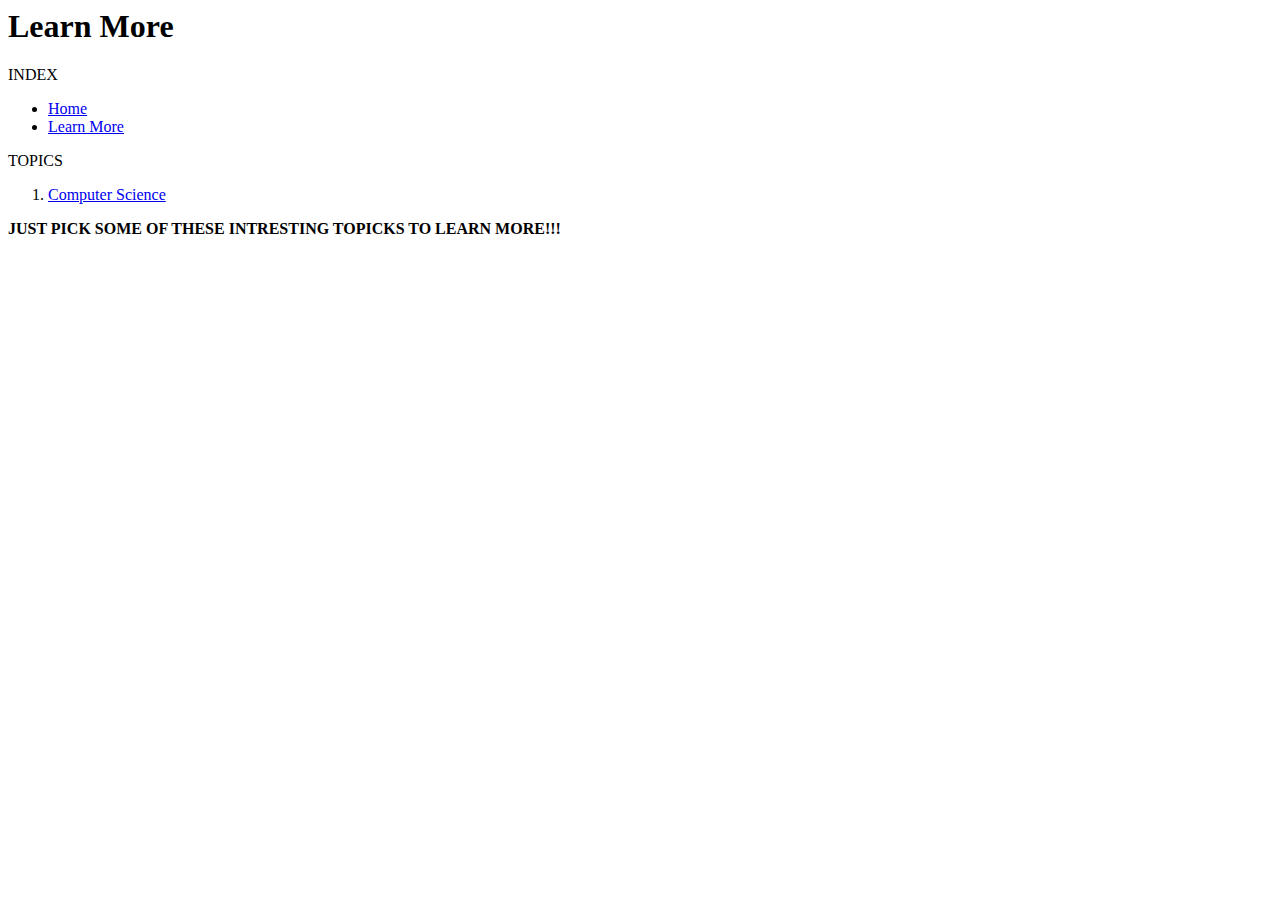
==== learn/index.html @ aaffcdd6 "should work (compsci html file)" ====
<!DOCKTEST html>

<html>
<head>
	<title>learn More</title>
	
</head>
<body>
	<h1>Learn More</h1>
	
	<p>INDEX</p>
		<ul>
			<li><a href="/">Home</a></li>
			<li><a href="/learn">Learn More</a></li>
		</ul>
	
	<p>TOPICS</p>
		<ol>
			<li><a href="/learn/computerscience">Computer Science</a></li>
		</ol>
		
	<p><strong>JUST PICK SOME OF THESE INTRESTING TOPICKS TO LEARN MORE!!!</strong></p>
</body>	

</html>
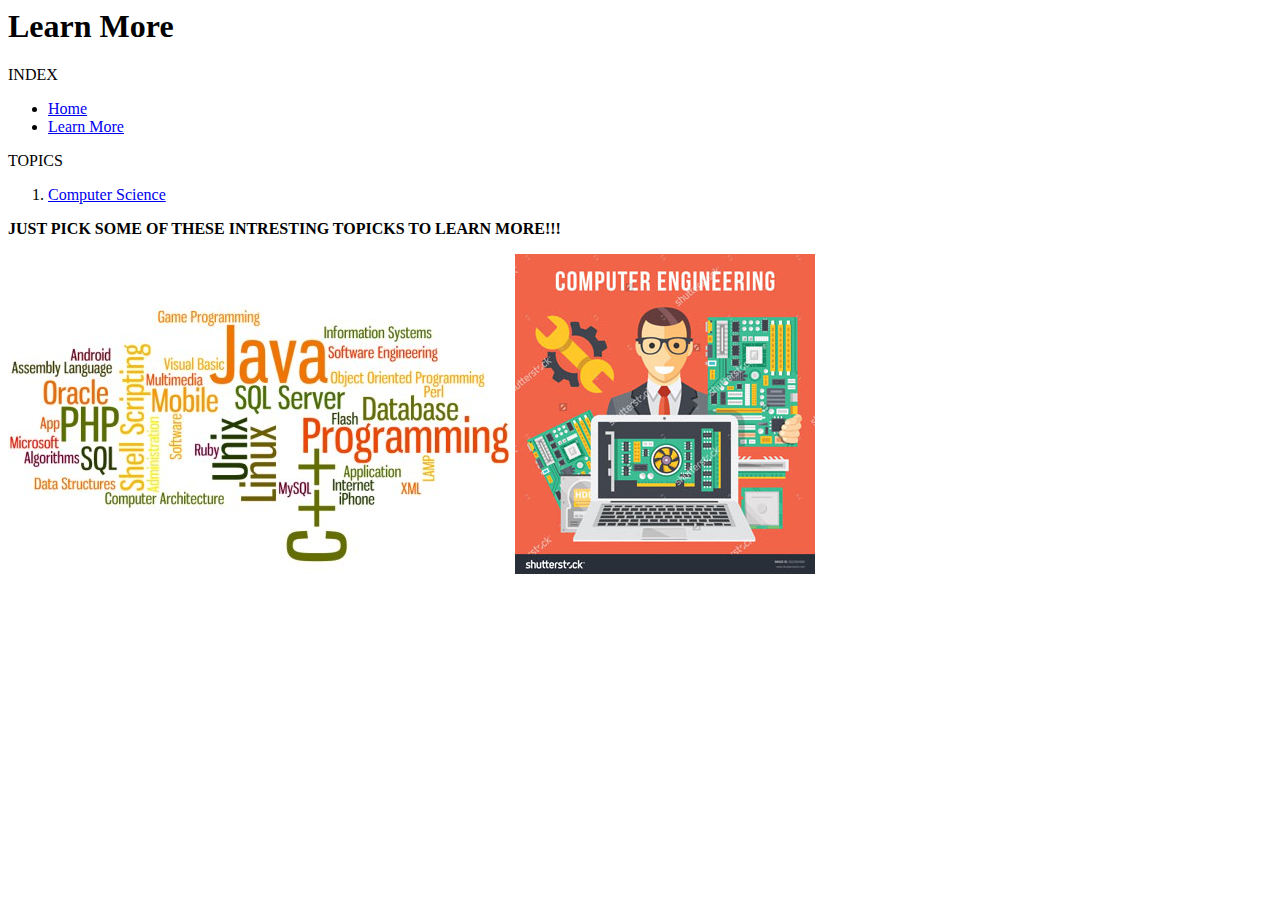
==== commit 66018b7a: "almost done" ====
--- a/learn/index.html
+++ b/learn/index.html
@@ -9,10 +9,13 @@
 	<h1>Learn More</h1>
 	
 	<p>INDEX</p>
+	<nav>
 		<ul>
 			<li><a href="/">Home</a></li>
 			<li><a href="/learn">Learn More</a></li>
 		</ul>
+	<nav>	
+	
 	
 	<p>TOPICS</p>
 		<ol>
@@ -20,6 +23,8 @@
 		</ol>
 		
 	<p><strong>JUST PICK SOME OF THESE INTRESTING TOPICKS TO LEARN MORE!!!</strong></p>
+	
+	<img src="../images/programmingnames.jpg" alt="Random Programming Names">			<img src="../images/computerengineering.jpg" alt="Computer Engineering Clipart Image">
 </body>	
 
 </html>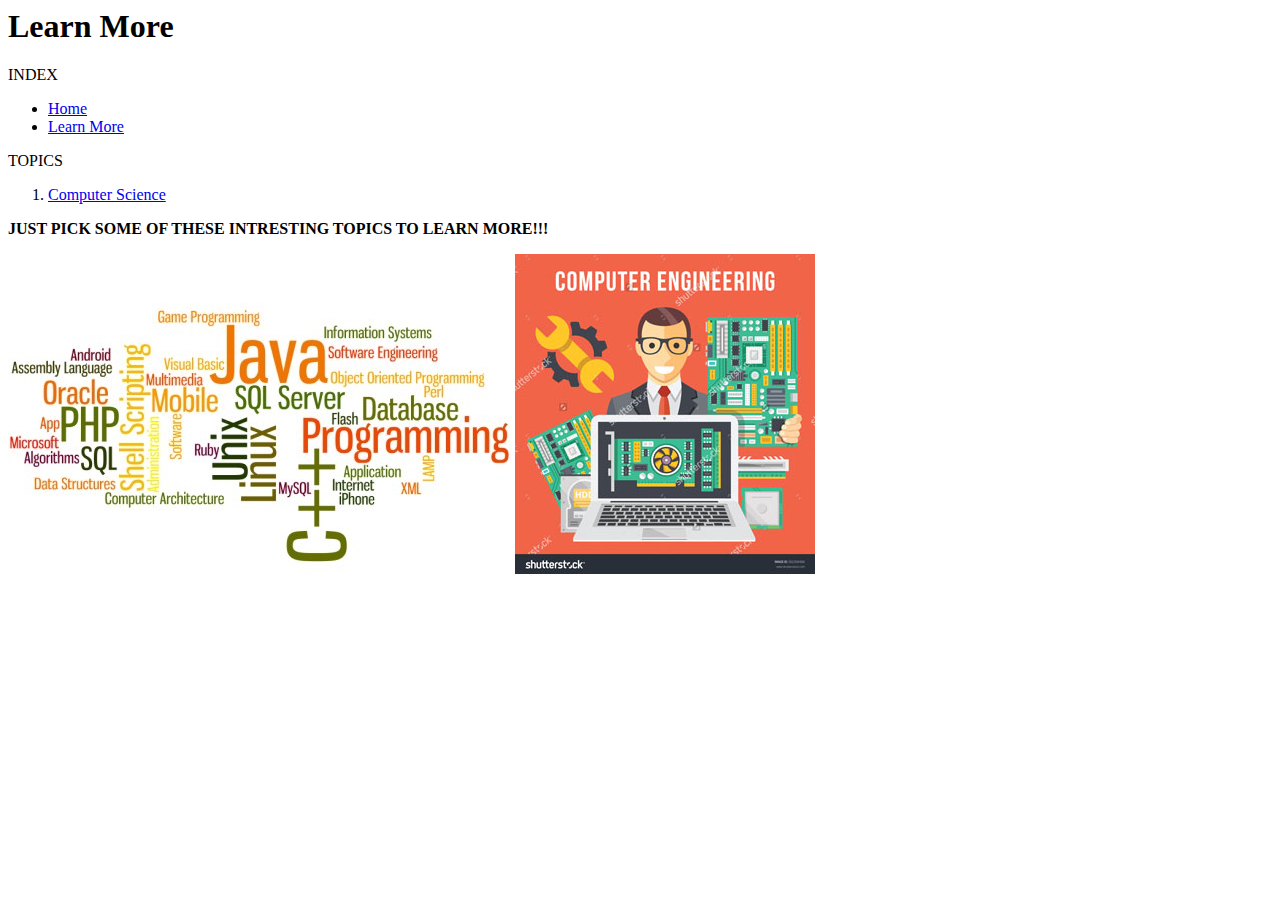
==== commit cfa09bff: "test the Google Search" ====
--- a/learn/index.html
+++ b/learn/index.html
@@ -22,7 +22,7 @@
 			<li><a href="/learn/computerscience">Computer Science</a></li>
 		</ol>
 		
-	<p><strong>JUST PICK SOME OF THESE INTRESTING TOPICKS TO LEARN MORE!!!</strong></p>
+	<p><strong>JUST PICK SOME OF THESE INTRESTING TOPICS TO LEARN MORE!!!</strong></p>
 	
 	<img src="../images/programmingnames.jpg" alt="Random Programming Names">			<img src="../images/computerengineering.jpg" alt="Computer Engineering Clipart Image">
 </body>	
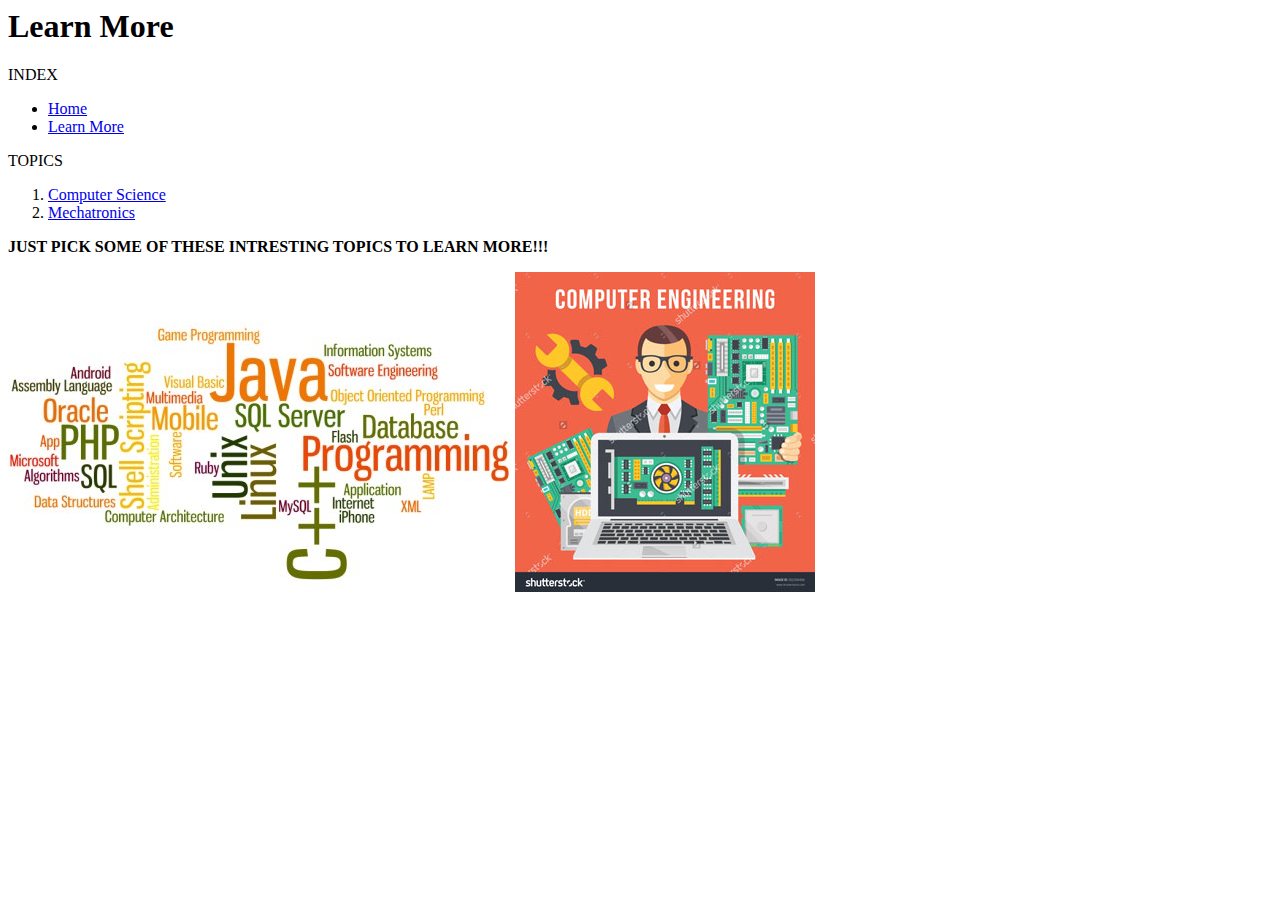
==== commit b44b5d54: "done editing" ====
--- a/learn/index.html
+++ b/learn/index.html
@@ -20,6 +20,7 @@
 	<p>TOPICS</p>
 		<ol>
 			<li><a href="/learn/computerscience">Computer Science</a></li>
+			<li><a href="/learn/mechatronics">Mechatronics</a></li>
 		</ol>
 		
 	<p><strong>JUST PICK SOME OF THESE INTRESTING TOPICS TO LEARN MORE!!!</strong></p>
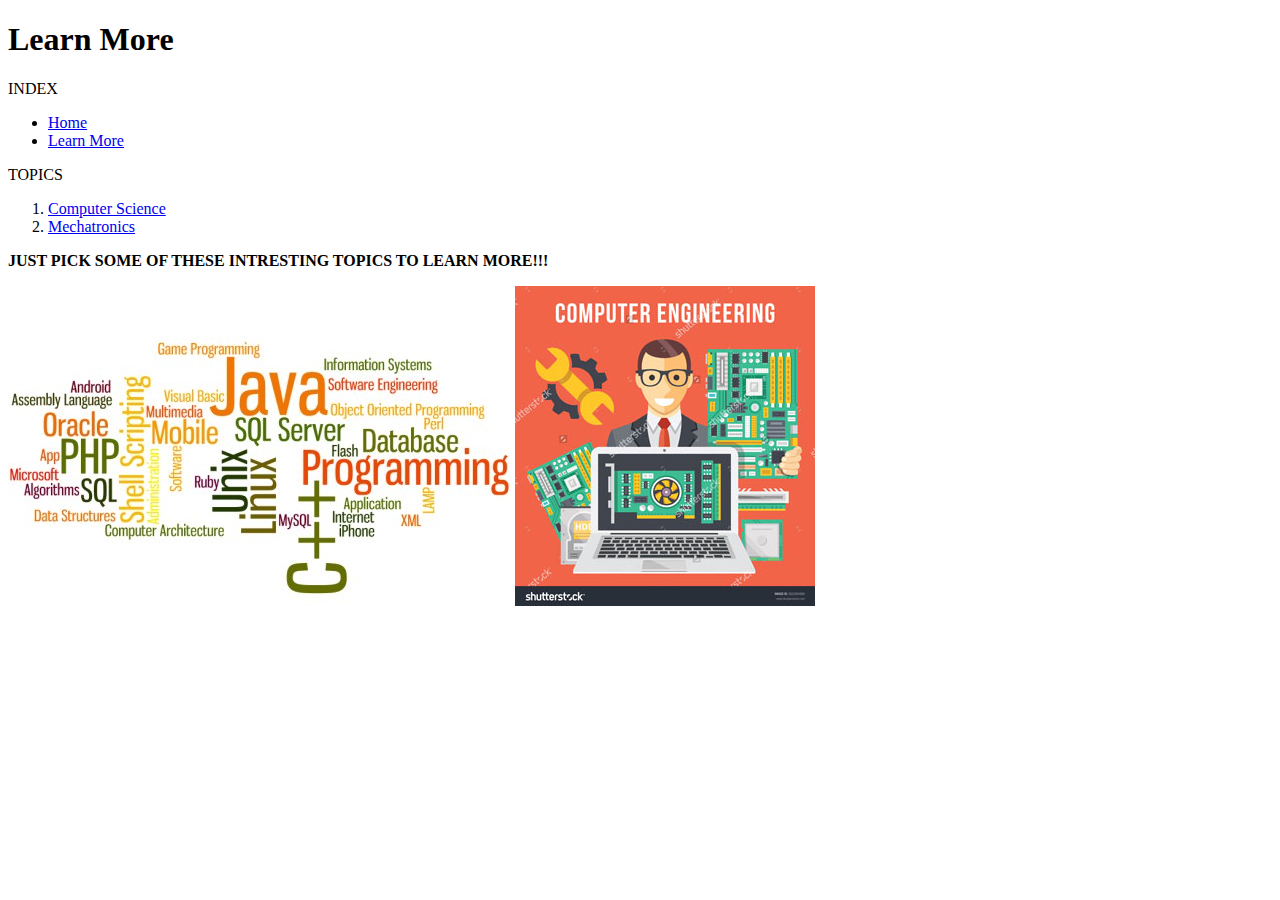
==== commit 3a280dbd: "FIXED DOCKTEST TO DOCTYPE" ====
--- a/learn/index.html
+++ b/learn/index.html
@@ -1,4 +1,4 @@
-<!DOCKTEST html>
+<!DOCTYPE html>
 
 <html>
 <head>
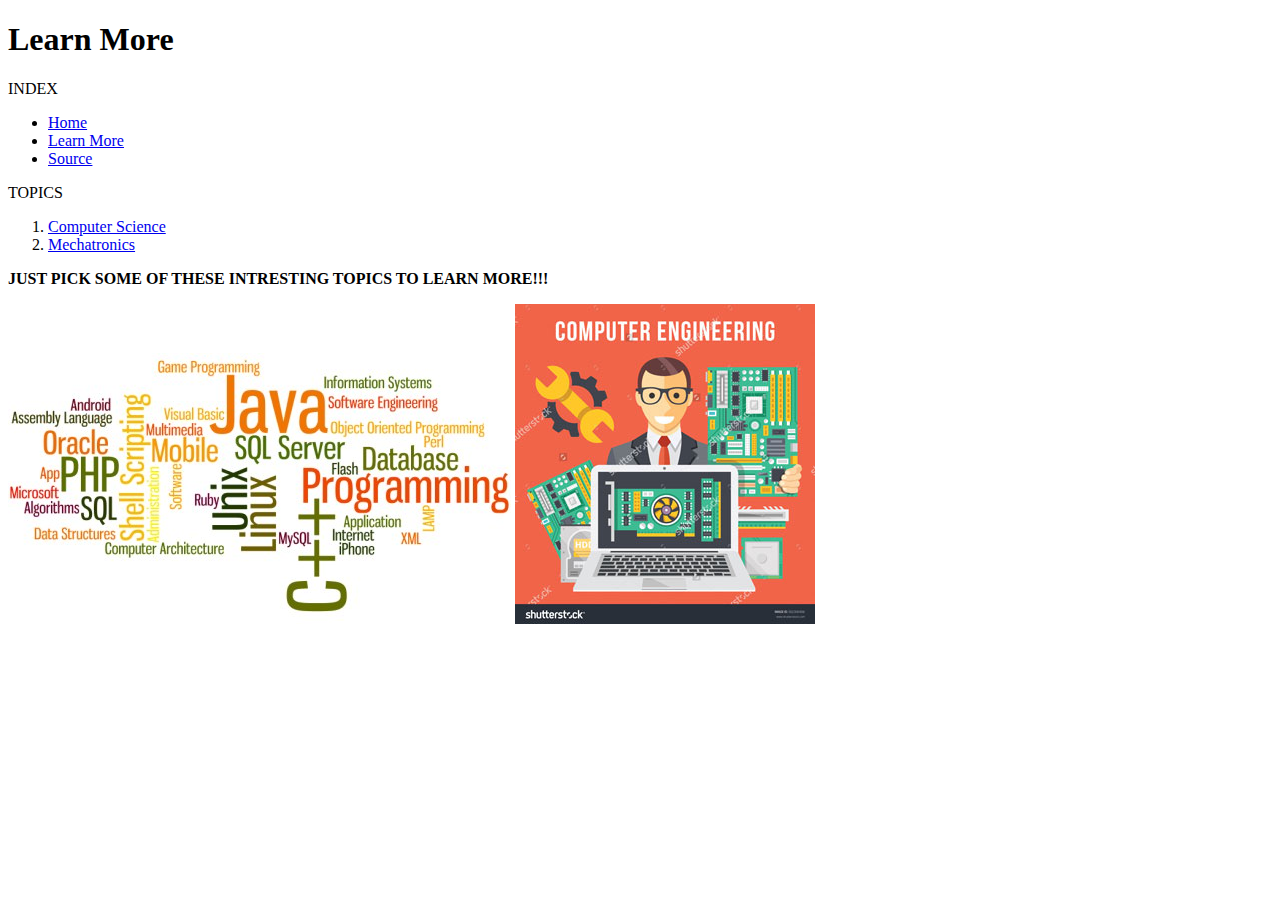
==== commit f30a919c: "done" ====
--- a/learn/index.html
+++ b/learn/index.html
@@ -13,6 +13,7 @@
 		<ul>
 			<li><a href="/">Home</a></li>
 			<li><a href="/learn">Learn More</a></li>
+			<li><a href="/source">Source</a></li>
 		</ul>
 	<nav>	
 	
@@ -25,7 +26,7 @@
 		
 	<p><strong>JUST PICK SOME OF THESE INTRESTING TOPICS TO LEARN MORE!!!</strong></p>
 	
-	<img src="../images/programmingnames.jpg" alt="Random Programming Names">			<img src="../images/computerengineering.jpg" alt="Computer Engineering Clipart Image">
+	<img src="../images/programmingnames.jpg" alt="Random Programming Names">	<img src="../images/computerengineering.jpg" alt="Computer Engineering Clipart Image">
 </body>	
 
 </html>